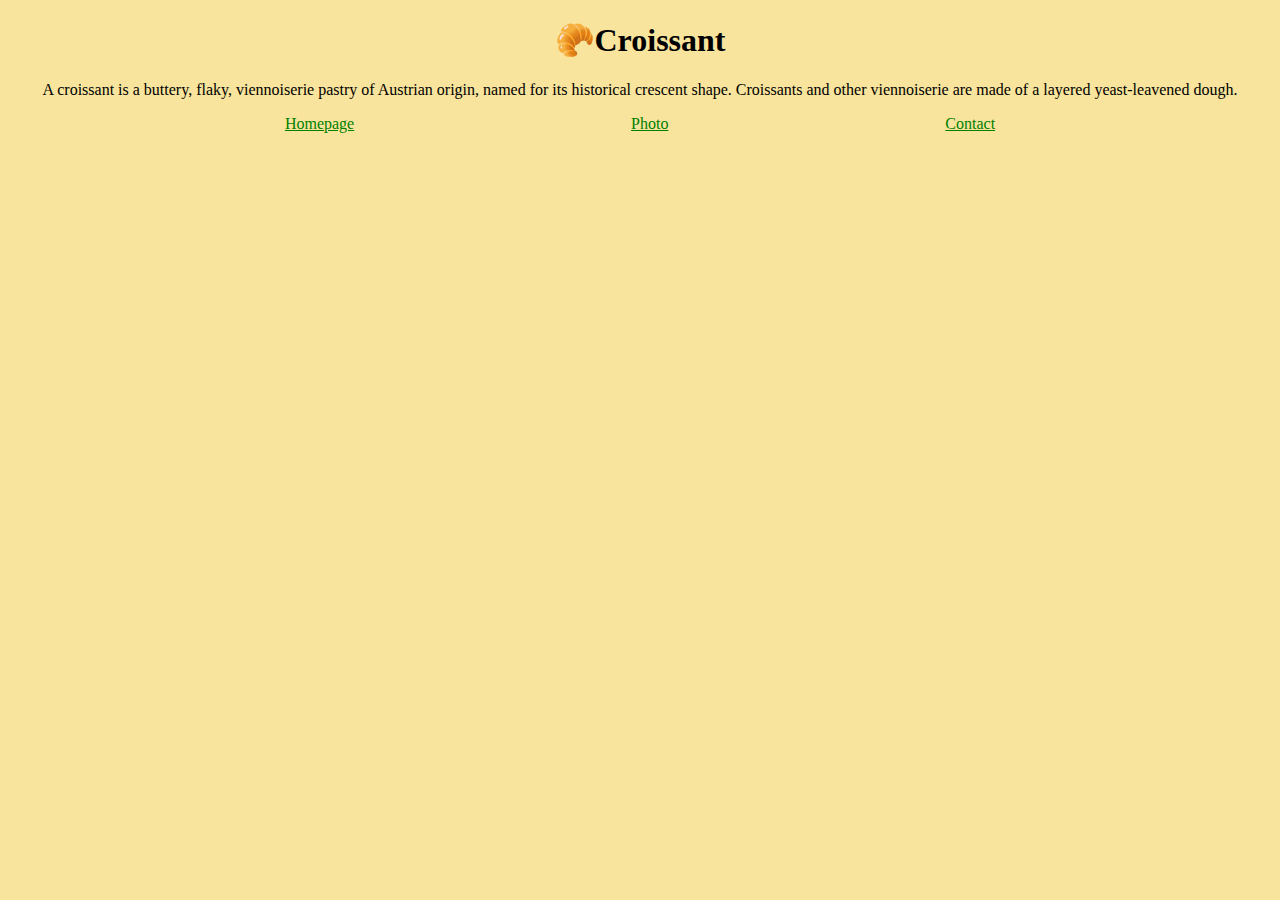
==== index.html @ dbc7c107 "Built website" ====
<!DOCTYPE html>
<html lang="en">
<head>
    <meta charset="UTF-8">
    <meta http-equiv="X-UA-Compatible" content="IE=edge">
    <meta name="viewport" content="width=device-width, initial-scale=1.0">
    <link rel="stylesheet" href="/src/styles.css">
    <title>Croissant</title>
</head>
<body>
    <h1>🥐Croissant</h1>
    <p>
        A croissant is a buttery, flaky, viennoiserie pastry of Austrian origin, named for its historical crescent shape. Croissants and other
        viennoiserie are made of a layered yeast-leavened dough.
    </p>
    <div class="links">
    <div><a href="/">Homepage</a></div>
    <div><a href="/photo.html">Photo</a></div>
    <div><a href="/contact.html">Contact</a></div>
    </div>
</body>
</html>
---- src/styles.css ----
body {
    background: #F8E49C;
}

h1,
p {
    text-align: center;
}

a {
    color: green;
}

img {
    display: block;
    margin: 0 auto;
    max-width: 300px;
    border-radius: 5px;
    margin-bottom: 20px;
}

.links {
     display: flex;
  justify-content: space-evenly;
}
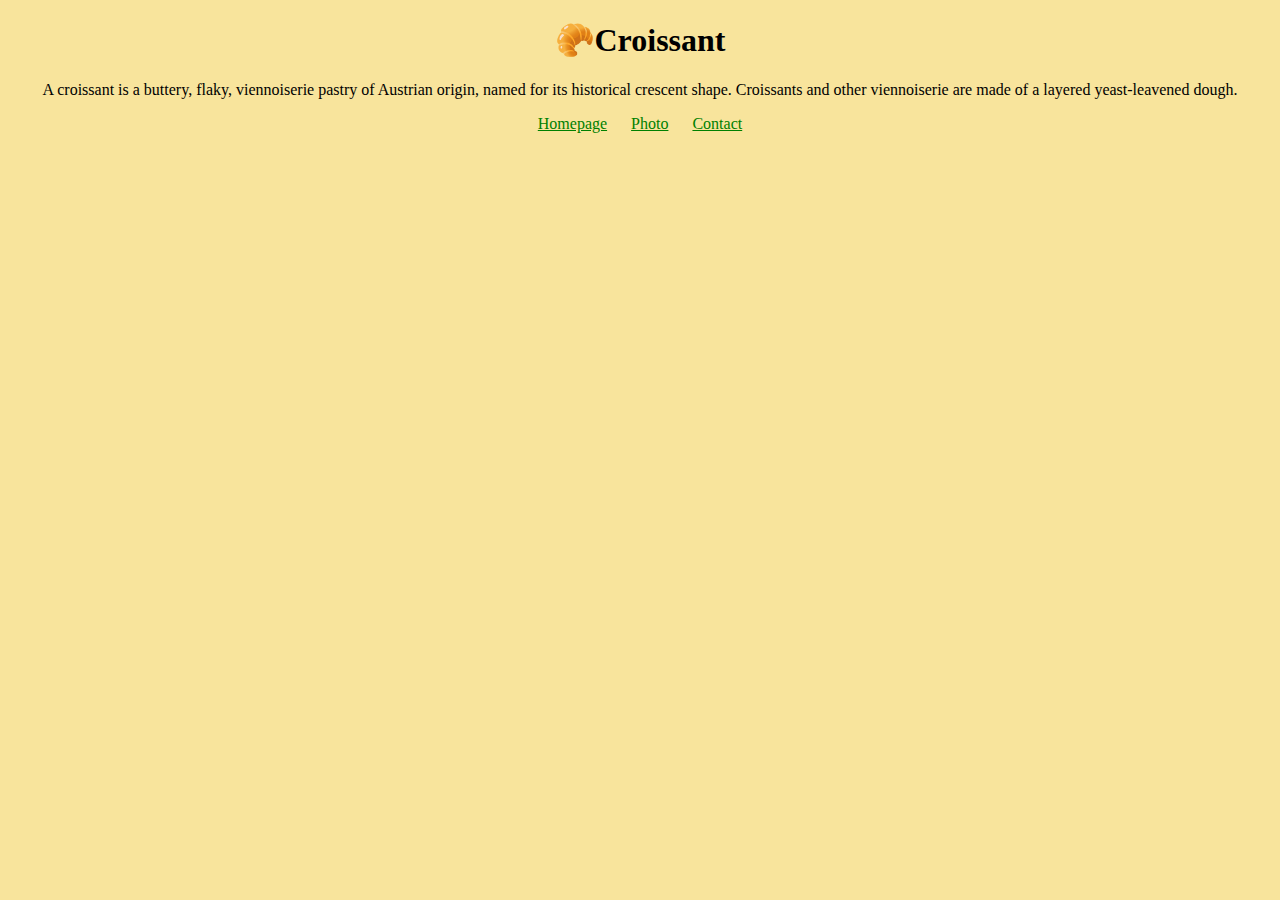
==== commit f7501653: "Improved styling" ====
--- a/index.html
+++ b/index.html
@@ -13,10 +13,10 @@
         A croissant is a buttery, flaky, viennoiserie pastry of Austrian origin, named for its historical crescent shape. Croissants and other
         viennoiserie are made of a layered yeast-leavened dough.
     </p>
-    <div class="links">
-    <div><a href="/">Homepage</a></div>
-    <div><a href="/photo.html">Photo</a></div>
-    <div><a href="/contact.html">Contact</a></div>
-    </div>
+    <footer>
+        <a href="/">Homepage</a>
+        <a href="/photo.html">Photo</a>
+        <a href="/contact.html">Contact</a>
+    </footer>
 </body>
 </html>--- a/src/styles.css
+++ b/src/styles.css
@@ -13,13 +13,16 @@
 
 img {
     display: block;
-    margin: 0 auto;
+    margin: 30px auto;
     max-width: 300px;
     border-radius: 5px;
-    margin-bottom: 20px;
 }
 
-.links {
-     display: flex;
-  justify-content: space-evenly;
+footer {
+    text-align: center;
 }
+ 
+footer a {
+    margin: 0 10px;
+    color: green;
+}